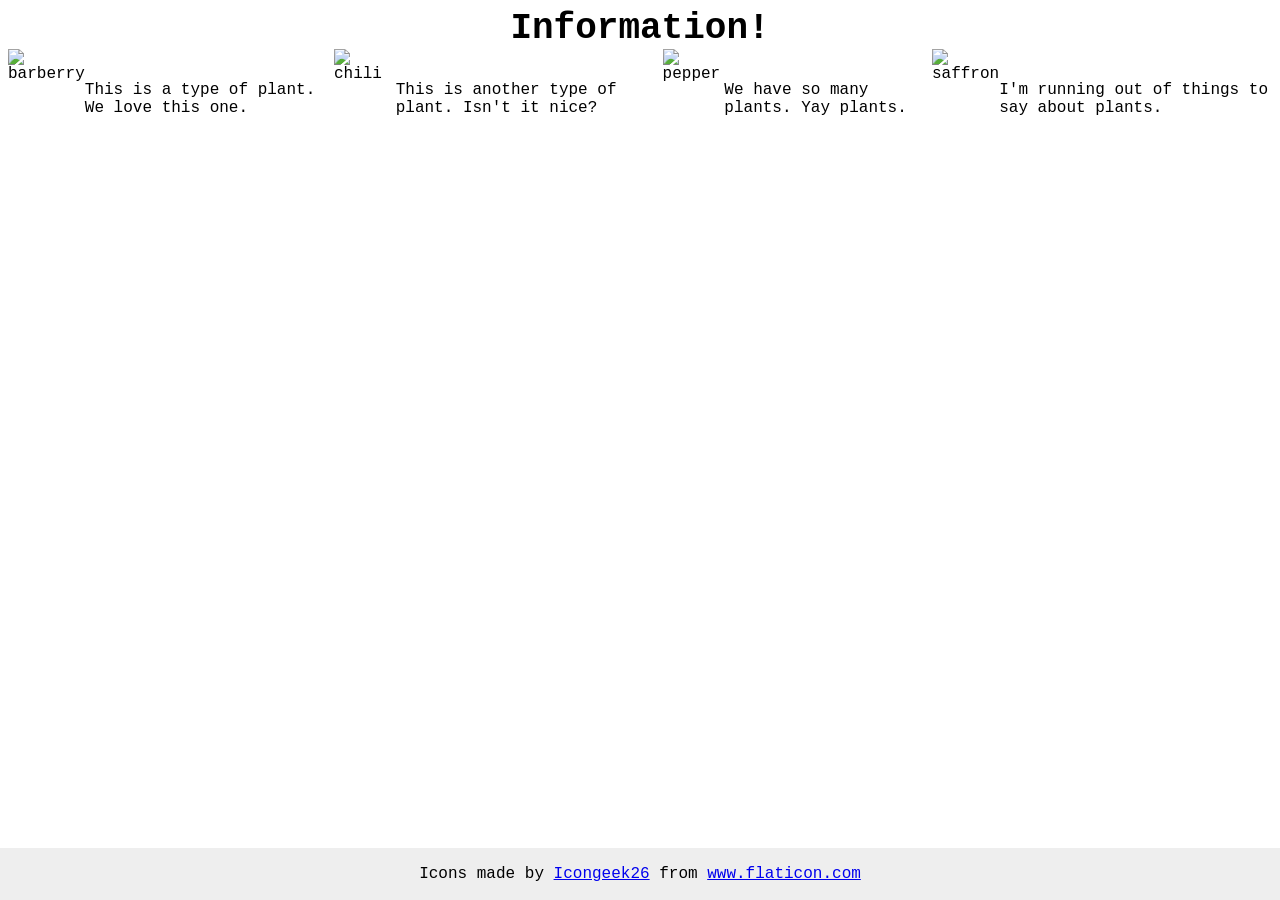
==== flex/04-flex-information/index.html @ 4caddf9c "Added the .body class to HTML file, making a div that would distinguish the contents of the html fro" ====
<!DOCTYPE html>
<html lang="en">
  <head>
    <meta charset="UTF-8">
    <meta http-equiv="X-UA-Compatible" content="IE=edge">
    <meta name="viewport" content="width=device-width, initial-scale=1.0">
    <title>Information</title>
    <link rel="stylesheet" href="style.css">
  </head>
  <body>
    <div class="title">Information!</div>

    <div class="body">
      <img src="./images/barberry.png" alt="barberry">
      <div class="text">This is a type of plant. We love this one.</div>

      <img src="./images/chilli.png" alt="chili">
      <div class="text">This is another type of plant. Isn't it nice?</div>

      <img src="./images/pepper.png" alt="pepper">
      <div class="text">We have so many plants. Yay plants.</div>

      <img src="./images/saffron.png" alt="saffron">
      <div class="text">I'm running out of things to say about plants.</div>
    </div>
    <!-- disregard this section, it's here to give attribution to the creator of these icons -->
    <div class="footer">
      <div>Icons made by <a href="https://www.flaticon.com/authors/icongeek26" title="Icongeek26">Icongeek26</a> from <a href="https://www.flaticon.com/" title="Flaticon">www.flaticon.com</a></div>
    </div>
  </body>
</html>
---- flex/04-flex-information/style.css ----
body {
  font-family: 'Courier New', Courier, monospace;
}

img {
  width: 100px;
  height: 100px;
  /* display: flex;
  flex-direction:row;
  align-items: center;
  justify-content: space-around; */
}

.title {
  font-size: 36px;
  font-weight: 900;
  display: flex;
  justify-content: center;
}

.body{
  display: flex;
  flex-direction:row;
  align-items: center;
  justify-content: space-around;
}

/* do not edit this footer */
.footer {
  position: fixed;
  bottom: 0;
  left: 0;
  right: 0;
  height: 52px;
  display: flex;
  align-items: center;
  justify-content: center;
  background: #eee;
}
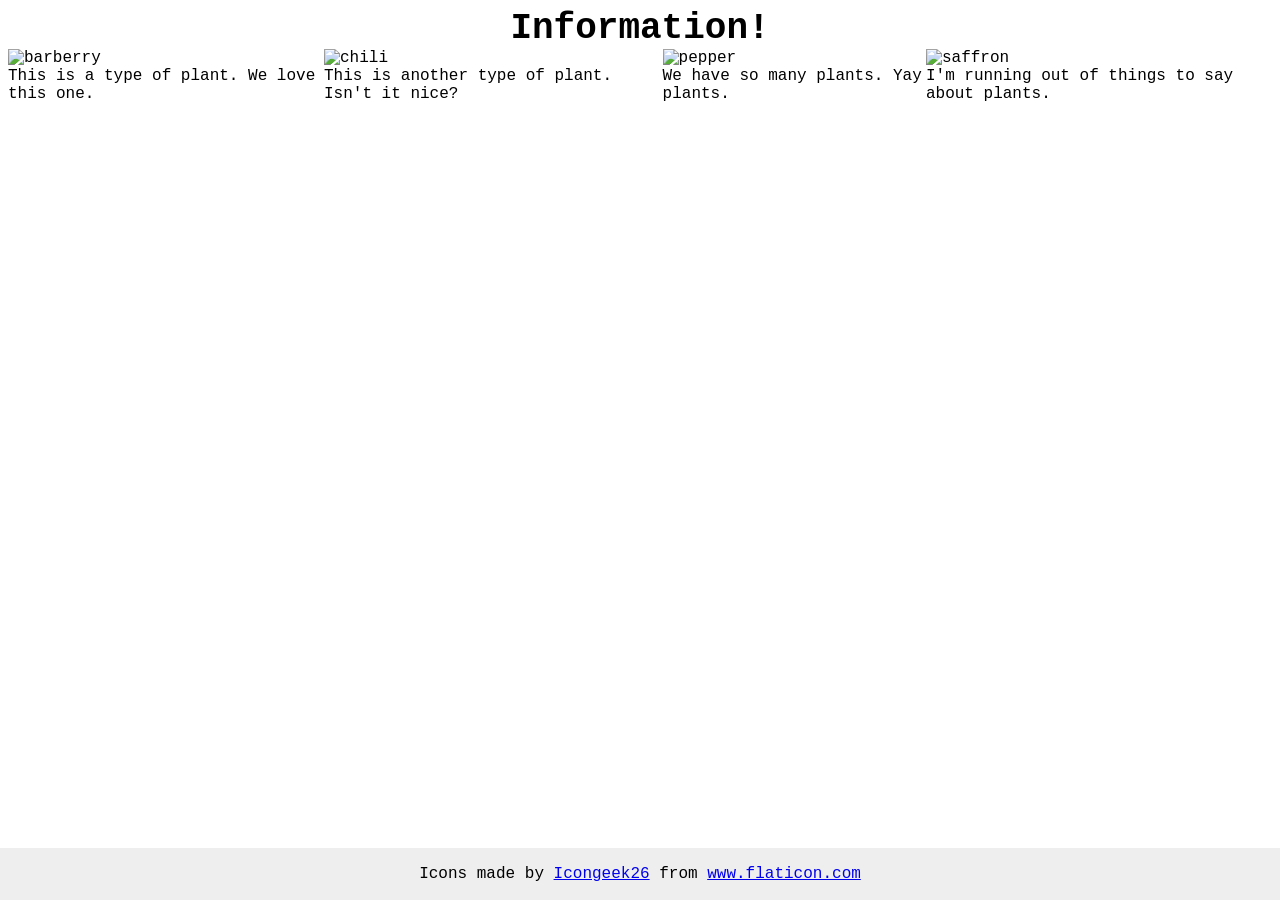
==== commit 0f7f1475: "after a little thought, it might be best to create additional classes for each 'box' i would like to" ====
--- a/flex/04-flex-information/index.html
+++ b/flex/04-flex-information/index.html
@@ -11,17 +11,25 @@
     <div class="title">Information!</div>
 
     <div class="body">
-      <img src="./images/barberry.png" alt="barberry">
-      <div class="text">This is a type of plant. We love this one.</div>
+      <div class="fruit1">
+        <img src="./images/barberry.png" alt="barberry">
+        <div class="text">This is a type of plant. We love this one.</div>
+      </div>
 
-      <img src="./images/chilli.png" alt="chili">
-      <div class="text">This is another type of plant. Isn't it nice?</div>
+      <div class="fruit2">
+        <img src="./images/chilli.png" alt="chili">
+        <div class="text">This is another type of plant. Isn't it nice?</div>
+      </div>
 
-      <img src="./images/pepper.png" alt="pepper">
-      <div class="text">We have so many plants. Yay plants.</div>
+      <div class="flower1">
+        <img src="./images/pepper.png" alt="pepper">
+        <div class="text">We have so many plants. Yay plants.</div>
+      </div>
 
-      <img src="./images/saffron.png" alt="saffron">
-      <div class="text">I'm running out of things to say about plants.</div>
+      <div class="flower2">
+        <img src="./images/saffron.png" alt="saffron">
+        <div class="text">I'm running out of things to say about plants.</div>
+      </div>
     </div>
     <!-- disregard this section, it's here to give attribution to the creator of these icons -->
     <div class="footer">
--- a/flex/04-flex-information/style.css
+++ b/flex/04-flex-information/style.css
@@ -18,11 +18,17 @@
   justify-content: center;
 }
 
-.body{
+.body {
   display: flex;
   flex-direction:row;
   align-items: center;
   justify-content: space-around;
+}
+.text
+img {
+  display: flex;
+  flex-direction: column;
+  align-items: center;
 }
 
 /* do not edit this footer */
